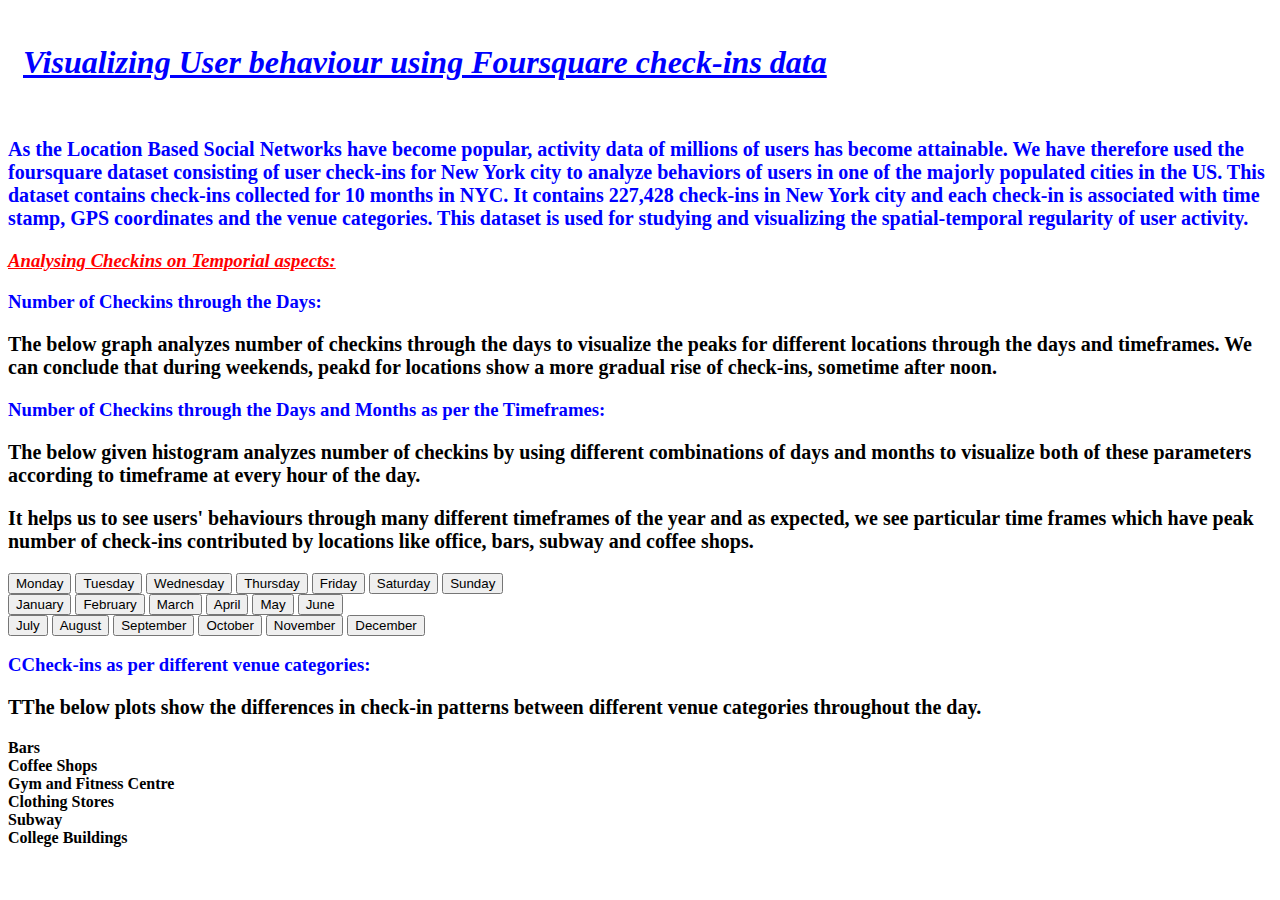
==== index.html @ f938e3d0 "Visualization graphs." ====
<!DOCTYPE html>
<html lang="en">
  <head>
    <meta charset="utf-8">
    <meta http-equiv="X-UA-Compatible" content="IE=edge">
    <meta name="viewport" content="width=device-width, initial-scale=1.0">    
    <title>Visualizing User behaviour using Foursquare checkins data</title>
	<link href="styles/style.css" rel="stylesheet">
    <link href="styles/bootstrap.min.css" rel="stylesheet">
    <link href="styles/histogram.css" rel="stylesheet">
	<style>
		html {
			font-family: 'Georgia', serif;
		}	
		.header {
			background-color:white;
			color: #ffffff;
			padding: 15px;
		}
		}
	</style>
  </head>
  <div class="header"> 
  <div class="jumbotron jumbotron-fluid">
  <div class="container">
  <body style="background-color:white;">
	  <h1 style="color:blue;"><i><u>Visualizing User behaviour using Foursquare check-ins data</i></u></h1>
      </div>
	  </div>
    </div>
	
	   <div class="row section">
        <div class="col-lg-12">
		  <p style="color:blue; font-family: 'Georgia', serif; font-size: 20px;"><b>As the Location Based Social Networks have become popular, activity data of millions of users has become attainable. We have therefore used the foursquare dataset consisting of user check-ins for New York city to analyze behaviors of users in one of the majorly populated cities in the US. This dataset contains check-ins collected for 10 months in NYC. It contains 227,428 check-ins in New York city and each check-in is associated with time stamp, GPS coordinates and the venue categories. This dataset is used for studying and visualizing the spatial-temporal regularity of user activity.<b></p>
          <h3 style="color:red;"><b><u><i>Analysing Checkins on Temporial aspects:</b></u></i></h3>
		  <div class="row">
          <div class="col-lg-12">
		      <h3 style="color:blue;">Number of Checkins through the Days:</h3>
			   <p style="font-family: 'Georgia', serif; font-size: 20px;">The below graph analyzes number of checkins through the days to visualize the peaks for different locations through the days and timeframes. We can conclude that during weekends, peakd for locations show a more gradual rise of check-ins, sometime after noon.</p>
              <div id="day-comparison"></div>
              <div id="dc-tooltip" class="tooltip"></div>
            <div class="col-md-6">
            </div>   
      </div>
	  </div>
	  </div>
      </div>
      <div class="row section">
        <div class="col-lg-12">
		<h3 style="color:blue;">Number of Checkins through the Days and Months as per the Timeframes:</h3>
		 <p style="font-family: 'Georgia', serif; font-size: 20px;">The below given histogram analyzes number of checkins by using different combinations of days and months to visualize both of these parameters according to timeframe at every hour of the day. </p>
		 <p style="font-family: 'Georgia', serif; font-size: 20px;">It helps us to see users' behaviours through many different timeframes of the year and as expected, we see particular time frames which have peak number of check-ins contributed by locations like office, bars, subway and coffee shops. </p>
        </div>
        <div class="row">
          <div class="col-lg-12">
            <div id="histogram"></div>
          </div>
        </div>
	  
	  <div class="row section">
        <div class="col-lg-8">
          <div class="btn-group btn-group-lg" role="group">
            <button type="button" class="btn btn-default btn-month center-block active" value="0">Monday</button>
            <button type="button" class="btn btn-default btn-month center-block active" value="1">Tuesday</button>
            <button type="button" class="btn btn-default btn-month center-block active" value="2">Wednesday</button>
            <button type="button" class="btn btn-default btn-month center-block active" value="3">Thursday</button>
            <button type="button" class="btn btn-default btn-month center-block active" value="4">Friday</button>
            <button type="button" class="btn btn-default btn-month center-block active" value="5">Saturday</button>
			<button type="button" class="btn btn-default btn-month center-block active" value="6">Sunday</button>
          </div>
		  
      <div class="row section">
        <div class="col-lg-8">
          <div class="btn-group btn-group-lg" role="group">
            <button type="button" class="btn btn-default btn-month center-block active" value="1">January</button>
            <button type="button" class="btn btn-default btn-month center-block active" value="2">February</button>
            <button type="button" class="btn btn-default btn-month center-block active" value="3">March</button>
            <button type="button" class="btn btn-default btn-month center-block active" value="4">April</button>
            <button type="button" class="btn btn-default btn-month center-block active" value="5">May</button>
            <button type="button" class="btn btn-default btn-month center-block active" value="6">June</button>
          </div>
        </div>
      </div>
	  
	  <div class="row section">
        <div class="col-lg-8">
          <div class="btn-group btn-group-lg" role="group">
	  <button type="button" class="btn btn-default btn-month center-block active" value="7">July</button>
            <button type="button" class="btn btn-default btn-month center-block active" value="8">August</button>
            <button type="button" class="btn btn-default btn-month center-block active" value="9">September</button>
            <button type="button" class="btn btn-default btn-month center-block active" value="10">October</button>
            <button type="button" class="btn btn-default btn-month center-block active" value="11">November</button>
            <button type="button" class="btn btn-default btn-month center-block active" value="12">December</button>
	  </div>
        </div>
      </div>
	  
	  <div class="row section">
      <div class="col-lg-12">
	  <h3 style="color:blue;">CCheck-ins as per different venue categories:</h3>
	  <p style="font-family: 'Georgia', serif; font-size: 20px;">TThe below plots show the differences in check-in patterns between different venue categories throughout the day.</p>
	  </div>
	  </div>
      <div class="row text-center top25">
        <div class="col-md-4 col-sm-6 sm-label"><div id="category-sm1"></div>Bars</div>
        <div class="col-md-4 col-sm-6 sm-label"><div id="category-sm2"></div>Coffee Shops</div>
        <div class="col-md-4 col-sm-6 sm-label"><div id="category-sm3"></div>Gym and Fitness Centre</div>
        <div class="col-md-4 col-sm-6 sm-label"><div id="category-sm4"></div>Clothing Stores</div>
        <div class="col-md-4 col-sm-6 sm-label"><div id="category-sm5"></div>Subway</div>
        <div class="col-md-4 col-sm-6 sm-label"><div id="category-sm6"></div>College Buildings</div>
      </div>
	
	<script src="scripts/d3.min.js"></script>
    <script src="scripts/jquery-2.1.4.min.js"></script>
    <script src="scripts/categories.js"></script>
    <script src="scripts/small_multiples.js"></script>
    <script src="scripts/bootstrap.min.js"></script>
	<script src="scripts/histogram.js"></script>
    <script src="scripts/day_comparison.js"></script>
  </body>
</html>
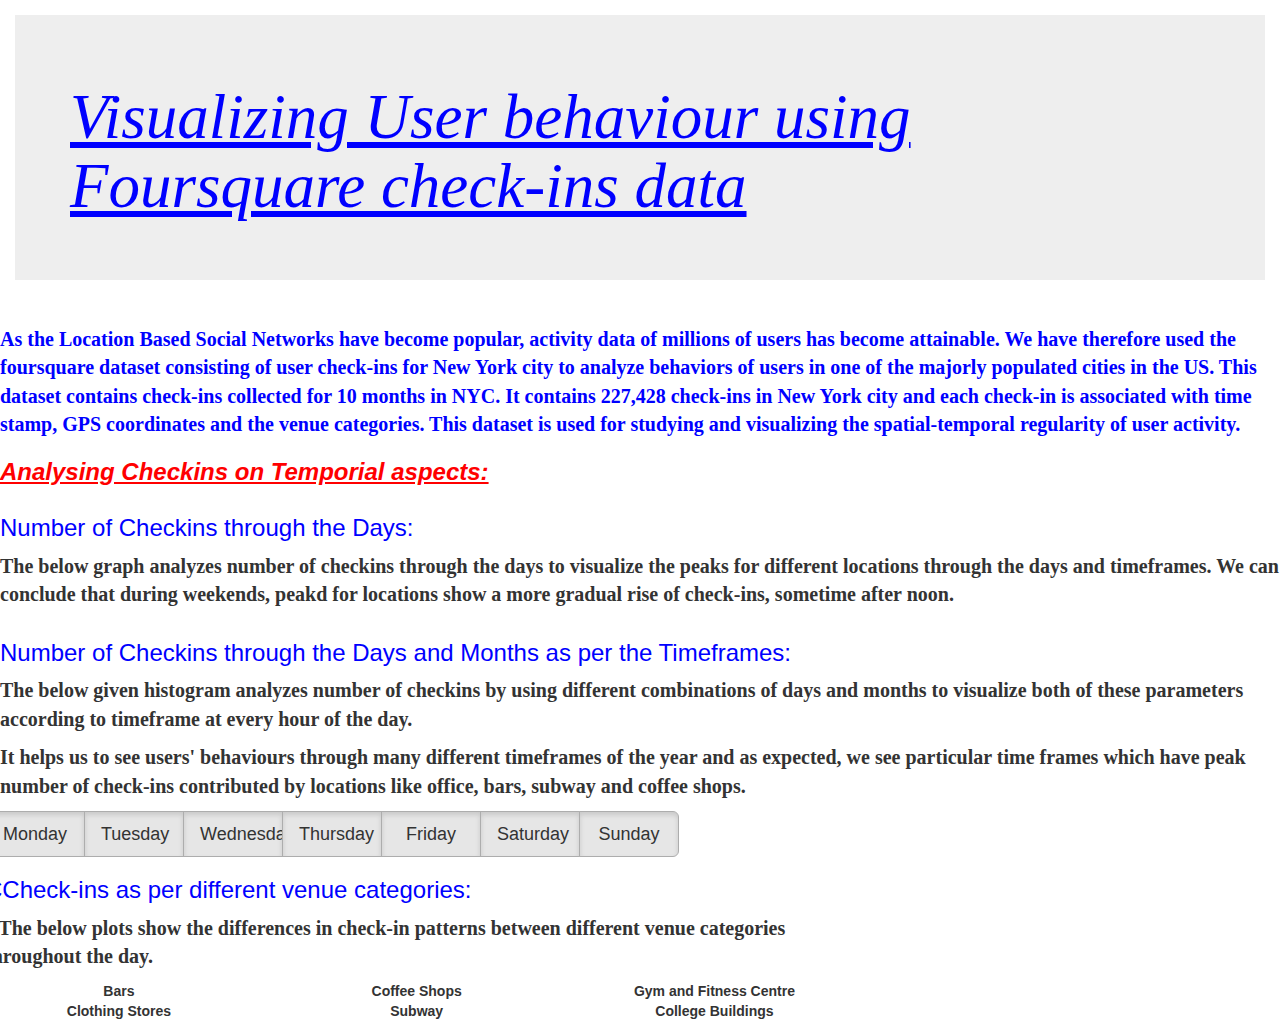
==== commit 0b542be0: "Update index.html" ====
--- a/index.html
+++ b/index.html
@@ -1,8 +1,6 @@
 <!DOCTYPE html>
 <html lang="en">
   <head>
-    <meta charset="utf-8">
-    <meta http-equiv="X-UA-Compatible" content="IE=edge">
     <meta name="viewport" content="width=device-width, initial-scale=1.0">    
     <title>Visualizing User behaviour using Foursquare checkins data</title>
 	<link href="styles/style.css" rel="stylesheet">
@@ -68,32 +66,6 @@
             <button type="button" class="btn btn-default btn-month center-block active" value="5">Saturday</button>
 			<button type="button" class="btn btn-default btn-month center-block active" value="6">Sunday</button>
           </div>
-		  
-      <div class="row section">
-        <div class="col-lg-8">
-          <div class="btn-group btn-group-lg" role="group">
-            <button type="button" class="btn btn-default btn-month center-block active" value="1">January</button>
-            <button type="button" class="btn btn-default btn-month center-block active" value="2">February</button>
-            <button type="button" class="btn btn-default btn-month center-block active" value="3">March</button>
-            <button type="button" class="btn btn-default btn-month center-block active" value="4">April</button>
-            <button type="button" class="btn btn-default btn-month center-block active" value="5">May</button>
-            <button type="button" class="btn btn-default btn-month center-block active" value="6">June</button>
-          </div>
-        </div>
-      </div>
-	  
-	  <div class="row section">
-        <div class="col-lg-8">
-          <div class="btn-group btn-group-lg" role="group">
-	  <button type="button" class="btn btn-default btn-month center-block active" value="7">July</button>
-            <button type="button" class="btn btn-default btn-month center-block active" value="8">August</button>
-            <button type="button" class="btn btn-default btn-month center-block active" value="9">September</button>
-            <button type="button" class="btn btn-default btn-month center-block active" value="10">October</button>
-            <button type="button" class="btn btn-default btn-month center-block active" value="11">November</button>
-            <button type="button" class="btn btn-default btn-month center-block active" value="12">December</button>
-	  </div>
-        </div>
-      </div>
 	  
 	  <div class="row section">
       <div class="col-lg-12">
@@ -108,14 +80,13 @@
         <div class="col-md-4 col-sm-6 sm-label"><div id="category-sm4"></div>Clothing Stores</div>
         <div class="col-md-4 col-sm-6 sm-label"><div id="category-sm5"></div>Subway</div>
         <div class="col-md-4 col-sm-6 sm-label"><div id="category-sm6"></div>College Buildings</div>
-      </div>
-	
-	<script src="scripts/d3.min.js"></script>
-    <script src="scripts/jquery-2.1.4.min.js"></script>
-    <script src="scripts/categories.js"></script>
-    <script src="scripts/small_multiples.js"></script>
-    <script src="scripts/bootstrap.min.js"></script>
-	<script src="scripts/histogram.js"></script>
-    <script src="scripts/day_comparison.js"></script>
+      </div>	
+    <script src="web/d3.min.js"></script>
+    <script src="web/jquery-2.1.4.min.js"></script>
+    <script src="web/categories.js"></script>
+    <script src="web/small_multiples.js"></script>
+    <script src="web/bootstrap.min.js"></script>
+    <script src="web/histogram.js"></script>
+    <script src="web/day_comparison.js"></script>
   </body>
-</html>+</html>
--- a/styles/style.css
+++ b/styles/style.css
@@ -0,0 +1,49 @@
+body {
+  font-family: 'Georgia', serif;
+  font-size: 15px;
+}
+
+.axis-label {
+  font-family: 'Georgia', serif;
+  font-size: 16px;
+}
+.button-labels {
+  font-family: 'Georgia', serif;
+  font-size: 25px;
+}
+
+h1, h2, h3, h4 {
+  font-weight: 600;
+  font-family: 'Georgia', serif;
+}
+
+.jumbotron {
+  padding-top: 25px;
+  padding-bottom: 25px;
+  font-family: 'Georgia', serif;
+}
+#bs-overrides.lead, #bs-overrides.credits {
+  font-size: 25px;
+}
+div.tooltip {
+  position: absolute;
+  visibility: hidden;
+  font-size: 75%;
+  color: #9932CC;
+  opacity: .95;
+  padding: 5px;
+}
+
+#histogram {
+  margin-left: 10px;
+  margin-right: 10px;
+}
+.btn-month {
+  width: 100px;
+}
+
+.btn-group-specials {
+  margin-left: 15px;
+  margin-right: 15px;		
+  width: 100px;
+}
--- a/styles/histogram.css
+++ b/styles/histogram.css
@@ -0,0 +1,21 @@
+.label {
+  font-size: 80%;
+}
+
+.title {
+  font-weight: bold;
+}
+
+.float-label {
+  font-size: 75%
+}
+
+.axis path, line {
+  fill: none;
+  stroke: black;
+  shape-rendering: crispEdges;
+}
+
+.axis text {
+  font-size: 75%
+}